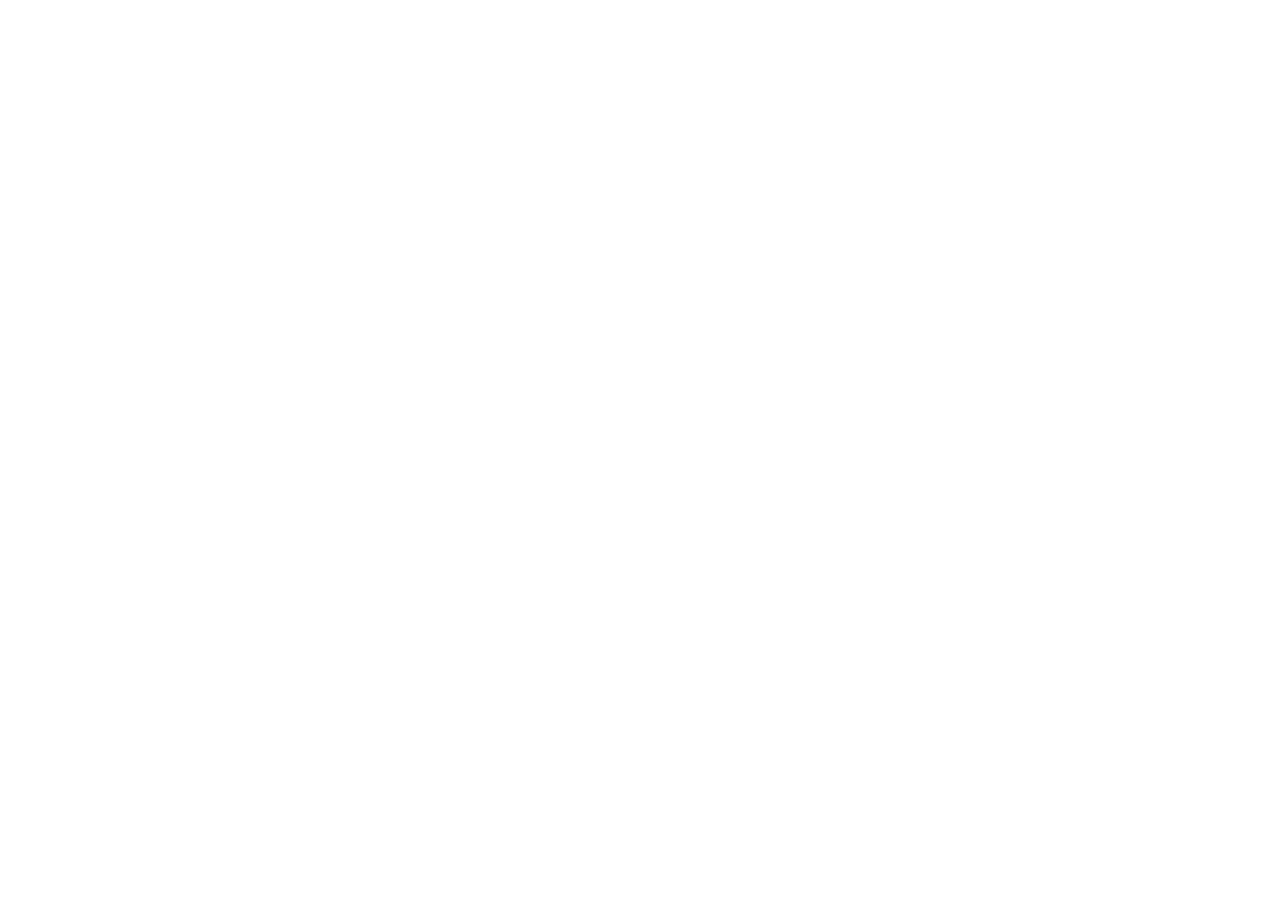
==== index.html @ adae4ddb "4. výstup přidání" ====
<!DOCTYPE html>
<html lang='cs'>
  <head>
    <title>Virtuální prohlídka</title>
    <meta name="viewport" content="width=device-width, initial-scale=1.0" />
    <meta charset='utf-8' />
    <meta name='description' content='' />
    <meta name='keywords' content='' />
    <meta name='author' content='' />
    <meta name='robots' content='all' />
    <!-- <meta http-equiv='X-UA-Compatible' content='IE=edge'> -->
    <link href='/favicon.png' rel='shortcut icon' type='image/png' />

    <!-- Photo sphere viewer css -->
    <link rel="stylesheet" href="https://cdn.jsdelivr.net/npm/photo-sphere-viewer@4/dist/photo-sphere-viewer.min.css" />
    <link rel="stylesheet" href="https://cdn.jsdelivr.net/npm/photo-sphere-viewer@4/dist/plugins/virtual-tour.min.css" />
    <link rel="stylesheet" href="https://cdn.jsdelivr.net/npm/photo-sphere-viewer@4/dist/plugins/markers.min.css" />

    <!-- Our CSS -->
    <link rel="stylesheet" href="styly.css" />

    <!-- Photo sphere viewer js -->
    <script src="https://cdn.jsdelivr.net/npm/three/build/three.min.js"></script>
    <script src="https://cdn.jsdelivr.net/npm/uevent@2/browser.min.js"></script>
    <script src="https://cdn.jsdelivr.net/npm/photo-sphere-viewer@4/dist/photo-sphere-viewer.min.js"></script>
    <script src="https://cdn.jsdelivr.net/npm/photo-sphere-viewer@4/dist/plugins/virtual-tour.min.js"></script>
    <script src="https://cdn.jsdelivr.net/npm/photo-sphere-viewer@4/dist/plugins/markers.min.js"></script>

    <!-- Our JS -->
    <script src="Main.js"></script>
  </head>
  <body>
    <div id="viewer" style="width: 100vw; height: 100vh;"></div>
  </body>
</html>
<script type="text/template" id="Recepce-Nemocnice-Ostrov">
    <h1>Nemocnice Ostrov</h1>
    <p>Nemocnice Ostrov je certifikované zařízení, které se maximálně zaměřuje na klientský přístup a kvalitu<br>
    poskytovaných služeb.  Jako základní hodnoty uznává profesionalitu, efektivitu a spolupráci.<br>
    </p>
    <p>Prosazuje individuální, lidský přístup a empatii. Snaží se, aby se klienti s důvěrou ve schopnosti a odbornosti<br>lékařů a sester stali jejich partnerem a aktivně spolupracovali při své léčbě.
    </p>
    <p>Nemocnice zajišťuje 24 hodinový provoz včetně dalších nadstandardních a doplňkových služeb. Změny realizované v <br>posledních letech ve všech oblastech učinily z nemocnice respektované, kvalitní a vyhledávané zdravotnické zařízení <br>v regionu.</p>
    <br>
    <p>Unikátní struktura oborů umožňuje poskytnout klientovi komplexní péči po celou dobu průběhu řešení jeho zdravotního <br>problému a ve všech potřebných souvislostech.</p>
    <br>
    <p> Bezbariérový přístup je zajištěn hlavním vchodem a do parku, je umožněn na většině oddělení i na WC a do koupelny, v přízemí
        <br>
     ve vstupní hale je k dispozici WC pro vozíčkáře.
    </p>
    <br>
    Dne 25.10.2019 Nemocnice Ostrov obdržela Certifikát kvality a bezpečí.
</script>
<script type="text/template" id="Rehabilitacni-Ambulance">
    <h1> REHABILITAČNÍ AMBULANCE </h1>
    <p>
        Ambulantní část rehabilitačního oddělení se nachází v přízemí pavilonu B. Rehabilitační ambulance je vybavena <br>moderní vodoléčbou, bazénkem na cvičení, Kneippovým <br>chodníkem, tělocvičnami, přístroji <br>
        pro fyzikální terapii – laser, magnet, ultrazvuk, včetně<br> rázové vlny. Součástí moderní vodoléčby jsou kromě bazénku 
        <br>
        také k dispozici 3 celotělové vany s LCD monitory. 
    </p>
    <h2>Specializace rehabilitační ambulance:</h2>
    <ul>
        <li>Vojtova reflexní lokomoce v dětském věku</li>
        <li>Vojtova reflexní lokomoce v dospělém věku</li>
        <li>Rehabilitace zaměřená na terapii dysfunkce svalů pánevního dna, <br>
        stresovou inkontinenci žen a inkontinenci mužů po operaci prostaty, bolestivou menstruaci.</li>
        <li>Léčba funkční sterility metodou l. Mojžíšové</li>
        <li>DNS-dynamická neuromuskulární stabilizace
        dle prof. P. Koláře tzv. Pražská škola</li>
        <li>SM systém dle Dr. Smíška</li>
        <li>Lymfatické masáže</li>
        <li>Měkké a mobilizační techniky</li>
        <li>LTV individuální analytické</li>
        <li>Vertikalizace a nácvik chůze</li>
        <li>Fyzikální terapie: magnetoterapie, elektroléčba, ultrazvuk</li>
        <li>Vodoléčba: vířivky na končetiny a celotělová vana</li>
        <li>Rázová vlna, Kineziotaping, Laserterapie </li>
        <li>Ergoterapie</li>
    </ul>
</script>
<script type="text/template" id="Fyzioterapie">
    <h1>FYZIOTERAPIE</h1>
    <p>Diagnostika a léčba funkčních poruch hybné soustavy, Léčba funkční sterility,<br>
     Metoda senzomotorické stimulace, Vývojová kineziologie v manuální medicíně,<br>
      Vojtova reflexní lokomoce v dětském věku, Vojtova reflexní lokomoce v dospělém věku,<br>
       Reflexní masáž, Manuální lymfomasáž, Taping
    </p>
</script>
<script type="text/template" id="Denni-Stacionar">
    <h1>DENNÍ STACIONÁŘ</h1>
    <p> Nemocnice Ostrov, psychiatrické a psychoterapeutické pracoviště <br>nabízí od 25. 4. 2016 formou denního stacionáře pro klienty s psychotickým onemocněním, <br>
    s úzkostnými, osobnostními, psychosomatickými a některými poruchami <br>nálady psychoterapeutický program.
    </p>
    <p>Program probíhá 5x v týdnu, v době od 8:30 do 15:20 hodin v budově B.<br>
    Jde o formu otevřené skupiny, tj. skupina je v průběhu doplňována novými klienty.
    </p>
</script>
<script type="text/template" id="Fyzikalni-rerapie-ergoterapie-kuneziotaping">
    <h1>FYZIKÁLNÍ TERAPIE<h1>
    <p>Elektroléčba s vakuovou jednotkou, Ultrazvuk, Magnetoterapie,<br> Laser, Rázová vlna, Parafango, Vířivá koupel na horní končetiny,<br> Vířivá koupel na dolní končetiny, Celotělová vana
    </p>
    <br>
    <h1> ERGOTERAPIE</h1>
    <p>
        Ergoterapie – je léčebná metoda. Člověk může zlepšit své zdraví a kvalitu života tím,<br>
         že se aktivně zapojuje do zaměstnání, která pro něj mohou být významná a smysluplná.<br>
          Aktivitu či zaměstnávání ergoterapie vnímá současně jako prostředek i cíl léčby.<br>
           Jestliže tato aktivita pak podporuje tělesné i psychické funkce, napomáhá současně návratu funkčních schopností.    
    </p>
    <br>
    <h1>KINEZIOTAPING<h1>
    <p>
        Taping je fixace postižené struktury (kloubu, vazu, šlachy, svalu) 
        <br>
        vytvořením dynamické ortézy pomocí speciálních pásek aplikovaných přímo na kůži. Zkracuje dobu nutného léčebného zásahu.<br>
        Cena: aplikace – 50,-Kč, jeden dílek pásky – 5,-Kč
    </p>
</script>
<script type="text/template" id="Rehabilitacni-oddeleni-luzka">
    <h1REHABILITAČNÍ ODDĚLENÍ – LŮŽKA</h1>
    Rehabilitační lůžkové oddělení poskytuje včasnou komplexní rehabilitační péči.<br>
     Na oddělení mohou být pacienti hospitalizováni pouze dva týdny, proto přednostně přijímá pacienty s akutními potížemi,<br>
    po operacích pohybového aparátu, s neurologickými onemocněními,<br>
    po úrazech – dle kapacitní možnosti oddělení i ambulance.<br>
    Oddělení nepřijímá stavy po akutních CMP (cévní mozkové příhody).<br>
    Rehabilitační oddělení má k dispozici 31 lůžek,<br>
    která jsou rozdělena do 2 jednolůžkových nadstandardních pokojů (s poplatkem),<br>
    3 pokojů třílůžkových a 5 prostorných čtyřlůžkových pokojů.<br>
    Všechny pokoje mají vlastní koupelnu se sprchovým koutem a WC vč.<br> nutných rehabilitačních pomůcek. Každý pokoj je vybaven speciálními <br>rehabilitačními lůžky, televizí, jídelním stolem se židlemi.<br> Připojení k internetu je bezplatné.
    <h2>INDIKACE K LÉČBĚ</h2>
        <ul>
            <li>stavy po traumatech (úrazech) a operacích pohybového aparátu, včetně kloubních náhrad</li>
            <li>algické vertebrogenní syndromy, stavy po operacích páteře</li>
            <li>onemocnění nervů, nervových kořenů a pletení</li>
            <li>kloubní onemocnění různé etiologie<br>
            (zánětlivá kloubní onemocnění, osteoartrózy, artropatie, spondylopatie, dorsopatie)</li>
            <li>onemocnění měkkých tkání, pojivové tkáně, tortikollis</li>
            <li>vývojové poruchy skeletu po konzervativní i operační terapii
            <br>
            (skoliózy, kyfoskoliózy, pes equinovarus, LCC…)</li>
            <li>komplikace traumat, pooperačních stavů s projevy na pohyb. aparátupřípadně jiná onemocnění
            <br>
            ve fázi, kdy převažuje potřeba intenzivní rehabilitační péče</li>
        </ul>
    <h2>PACIENTŮM NABÍZÍ V RÁMCI POSKYTOVANÉ LÉČBY</h2>
        <ul>
            <li>fyzioterapeutickou péči</li>
            <li>individuální LTV techniky s ohledem na typ postižení a stav pacienta</li>
            <li>mobilizační techniky páteře a periferních kloubů a techniky měkkých tkání</li>
            <li>ergoterapii cílenou a kondiční</li>
            <li>nácvik používání kompenzačních pomůcek</li>
            <li>vodoléčbu (vířivé koupele celotělové, na horní a dolní končetiny, šlapací koupele)</li>
            <li>elektroterapii, magnetoterapii, ultrazvuk, laserterapii, reflexní terapii,<br>
            analgetickou fyzikální léčbu, selektivní stimulaci svalů, termoterapii, kryoterapii</li>
        </ul>
</script>
<script type="text/template" id="Gerontopsychiatrie">
    <h1>GENEROPSYCHIATRIE<h1>
    <p>Od ledna 2021 došlo k rozšíření psychiatrického a psychoterapeutického oddělení<br>
    Nemocnice Ostrov o gerontopsychiatrickou část s 23ti lůžky v 1.patře hlavní budovy A<br>
    Nemocnice Ostrov.
    </p>
    <p>Jedná se o akutní diagnostické a léčebné oddělení. Součástí je též psychosociální rehabilitace.<br>
    V rámci lůžkového oddělení je též v provozu denní stacionář a ambulance.<>br Lůžkové oddělení slouží pacientům starším 65-ti let (mužům i ženám)<br>
    s minimálně částečně zachovanou soběstačností.<br>
    Délka hospitalizace je individuální dle potřeb pacienta.
    </p>
    <p>Hlavním cílem celého projektu je zlepšení kvality života<br>
    pacientů/seniorů a návrat do původního domácího prostředí. 
    </p>
    <h2>V RÁMCI HOSPITALIZACE NABÍZÍME</h2>
    <ul>
        <li>diagnostiku poruch paměti, optimalizaci farmakoterapie</li>
        <li>v rámci vstupního screeningu kompletní laboratorní vyšetření a CT mozku</li>
        <li>detailní diagnostiku duševního onemocnění</li>
        <li>diagnostiku poruch paměti včetně neuropsychologických testů</li>
        <li>diagnostiku funkčních schopností</li>
        <li>optimalizaci farmakoterapie</li>
        <li>možnost využití interních konsilií a provedení zobrazovacích metod</li>
        <li>léčebnou péči poskytovanou 24 hodin/ 7 dní v týdnu</li>
    </ul>
    <h2>KONTAKT</h2>
    <p>
        <b>Akutní psychiatrie - sesterna<b><br>
        Tel.:353 364 116<br>
        <b>Psychoterapeutické oddělení-sesterna<b><br>
        Tel.: 353 364 115<br>
        <b>Gerontopsychiatrie a Denní stacionář</b><br>
        MgA.Stella Turková, MBA<br>
        Tel.:739 567 064<br>
        <b>Psychiatrická ambulance</b>
        Tel.: 353 364 158
    </p>
</script>
<script type="text/template" id="Radiodiagnosticke-Oddeleni">
    <h1>RADIAGNOSTICKÉ ODDĚLENÍ</h1>
    <p>Oddělení je umístěno v 1. patře budovy A, Nemocnice Ostrov. Toto oddělení je nelůžkové.
    </p>
    <br>
    <p>Služby radiodiagnostického oddělení využívají nejen oddělení naší nemocnice,<br>
    ale i soukromí ambulantní lékaři. Všechna pracoviště jsou digitalizovaná.<br> Jsme napojeni na systém ePACS, který umožňuje komunikaci s jinými digitalizovanými zdravotnickými<br>
    pracovišti v celé České republice, a je tak umožněna rychlá a bezpečná výměna obrazové dokumentace.
    </p><br>
    <p>V roce 2021 pořídila Nemocnice Ostrov nový rentgenový přístroj od<br> společnosti Samsung s novou technologií, který přinese pacientům řadu výhod.<br>
    Od zkrácení čekací doby až po nižší dávku záření. Při jednorázovém vyšetření to nehraje až tak zásadní roli,<br>
    ale pro opakované návštěvy jde o významný přínos pro pacienty. Diagnostika je také přesnější,<br>
    obraz ostřejší, lépe se hodnotí a má dokonalejší postprocesing.<br>
    Pro pacienty a laboranty je tak skiagrafické vyšetření mnohem rychlejší,<br> protože načtení obrazu trvá pouhé tři sekundy a není nutné čekat na zpracování snímku jako dřív.
    </p><br>
    <p>Rentgen se používám především k vyšetření skeletu a plic, v menší míře k orientačnímu vyšetření<br>
    dutiny břišní. Indikací je celá řada, ze stran chirurgů jde v největší míře o úrazy,<br>
    ortopedi indikují vyšetření kloubů a páteře, internisté a obvodní lékaři<br>
    se neobejdou bez rentgenu vyšetření plic k vyloučení plicních zánětů, tumorů či jiných patologů.
    </p><br>
    <p>Od ledna 2010 je součástí RDG oddělení počítačový tomograf-CT. V roce 2019 došlo k obnově CT přístroje.<br>
    Byl pořízen víceřadý 80-slice CT přístroj AQUILION LIGHTNING-SP (Toshiba).<br> Hlavní předností nového přístroje je snížení radiační dávky až o třetinu.
    </p><br>
    <p>RDG oddělení provádí především diagnostická vyšetření (RTG, USG, CT),<br> ale i diapeutické výkony – radikuloterapie – PRT – opichy nervových kořenů<br> s okamžitou úlevou od bolesti páteře ve spolupráci s RHB oddělením a neurologickou ambulancí.<br>
    Obstřiky pomáhají oddálit operační léčbu páteře, která je takzvaně posledním řešením a negarantuje<br>
    vždy dobrý výsledek. Díky přesné diagnostice CT tak umí naši lékaři aplikovat směs léčiv<br>
     zhruba jeden milimetr od míšního kořene a tím i výrazně zvýšit její účinnost. 
    </p>
    <footer>
        <p><h2>PRACOVNÍ DOBA</h2>
            Pracovní doba: 7:00-15:30 (polední pauza 12:30-13:00)<br>
            Pohotovost: 15:30-7:00<br>
            <h2>KONTAKT</h2>
            <b>Recepce RDG, objednávky na CT i SONO<b><br>
            Tel.:353 364 174<br>
            Email>rdgostrov@nemocniceostrov.cz
        </p>
    </footer>
</script>
<script type="text/template" id ="Psychiatricke-Oddeleni">
    <h1>PSYCHIATRICKÉ ODDĚLENÍ<h1>
    <p>Psychiatrické oddělení v Nemocnice Ostrov je jediným lůžkovým psychiatrickým zařízením<br>
    v Karlovarském kraji. Poskytuje diagnostickou, léčebnou a preventivní péči hrazenou z prostředků<br>
    veřejného zdravotnictví. Oddělení se nachází v budově „A“,<br>
    kde jsou gerontopsychiatrická lůžka a v budově „B“ jsou v 1. patře lůžka akutní péče,<br>
    ve 2. patře lůžka psychoterapeutické části oddělení. Celková lůžková kapacita je 75 lůžek.<br>
    Lůžková péče je poskytována nepřetržitě.
    </p>
    <h2>AKUTNÍ PSYCHITRICKÉ ODDĚLENÍ</h2>
    <p>Zde se léčí pacienti ve věkové kategorii 18+. Oddělení poskytuje léčbu<br> akutních psychiatrických stavů, kde základem je farmakoterapie.<br>
    Dále se využívají podpůrné psychoterapeutické, psychosociální a arteterapeutické<br> programy a relaxační techniky. Výhledově se bude využívat i repetitivní transkraniální <br>
    magnetická stimulace.
    </p>
    <br>
    <h2>PSYCHOTERAPEUTICKÉ ODDĚLENÍ<h2>
    <p>Zde se léčí pacienti ve věkové kategorii 18+. Léčba je vhodná pro motivované pacienty s poruchami<br>
    nálady, psychosomatickými obtížemi, neurotickými poruchami,<br>
    které mohou spočívat v osobních problémech, postojích a mezilidských vztazích či vznikají působením stresu. Též je určena pro pacienty s psychotickým onemocněním v remisi,<br>
    pro které je přímo upravený terapeutický program.<br>
    Zdeákladem léčby je farmakoterapie a psychoterapie. V rámci skupinové psychoterapie<br>
    pacienti sdílejí vlastní problémy, otevřeně komunikují s druhými a přijímají zpětnou vazbu<br>
    od ostatních členů skupiny. Léčba není léčbou klidem ani odpočinkem („na lůžku“),<br>
    ale skládá se z různorodého celodenního programu.
    Léčba není léčbou klidem ani odpočinkem („na lůžku“), ale skládá se<br>
    z různorodého celodenního programu.
    </p>
    <br>
    <h2>FORMY TERAPIE<h2>
    <ul>
        <li>skupinová psychoterapie</li>
        <li>arteterapie</li>
        <li>dramaterapie</li>
        <li>muzikoterapie</li>
        <li>relaxační techniky</li>
        <li>kognitivní trénink</li>
        <li>práce s tělem</li>
    </ul>
    <h2>JAK SE K LÉČBĚ OBĚDNAT?<h2>
    <p>Výhodou je doporučení od praktického lékaře, ambulantního psychiatra,<br> klinického psychologa či jiného specialisty. Zájemci jsou objednáni k indikačnímu pohovoru,<br>
    při kterém se blíže seznámí s chodem oddělení, vyjasní si očekávání<br>
    a terapeutickou zakázku, zváží se indikace (vhodnost či nevhodnost) léčby pro daného zájemce.
    </p>
    <p>Ke vstupnímu rozhovoru je třeba se objednat telefonicky na telefonním čísle 
    <b>353 364 115<b>.<br>
    Po vstupním rozhovoru bude domluven termín přijetí (v případě indikace k hospitalizaci),<br>
    předběžná délka trvání hospitalizace, případně doporučena jiná forma léčby.
    </p>
</script>
<script type="text/template" id="Chirurgicka_Ambulance">
    Dane doplň to
</script>
<script type="text/template" id="Operacni-Sal">
    <h1>OPERAČNÍ SÁL</h1>
    <p>
    V nemocnici jsou k dispozici 2 operační sály s nejmodernějším vybavením,<br>
    které jsou součástí oddělení jednodenní ortopedické péče.<br> Nemocnice vykonává pouze ambulantní výkony,<br>
    po kterých pacienti odcházejí v tentýž den domů.
    </p>
    <br>
    <h2>OPERAČNÍ VÝKONY VYKONÁVANÉ V SÁLECH</h2>
    <ul>
        <li>artroskopie kolena</li>
        <li>artroskopická plastika LCA</li>
        <li>rekonstrukční artroskopie kolena</li>
        <li>artroskopická stabilizace ramena</li>
        <li>artroskopie hlezna</li>
        <li>artroskopie lokte</li>
        <li>artroskopie paty</li>
        <li>artroskopie zápěstí</li>
        <li>operace vbočených palců</li>
        <li>operace příčné klenby</li>
        <li>operace kladívkového prstu</li>
        <li>operace patních výrůstků</li>
        <li>operace tenisového lokte</li>
        <li>operace Dupuytrenovy kontraktury</li>
        <li>vynětí OS materiálu</li>
        <li>odstranění burzy / nezhoubného nádoru</li>
        <li>operace lupavého prstu</li>
        <li>operace De Quervainovy choroby</li>
        <li>operace karpálních tunelů</li>
    </ul>
</script>
<script type="text/template" id="Poskytovane-Sluzby">
    <h1>POSKYTOVANÉ SLUŽBY CENTRÁLNÍ STERILIZACE</h1>
    <ul>
        <li>Sterilizace nasycenou parou při teplotě 121°C, doba sterilizační expozice 20 minut,<br>
        vhodná pro předměty z kovu, skla, porcelánu,<br>
        papíru, gumy, textilu a materiálů odolných vůči sterilizačním podmínkám.</li>
        <li>Sterilizace plynné směsi formaldehydu s vodní párou při teplotě 65°C,<br>
        doba sterilizační expozice 30 minut, vhodná pro termolabilní materiál,<br>
        převážně plastů – dle doporučení výrobce ZP.</li>
        <li>Možnost dodání jednorázových sterilizačních obalů, nebo zabalení ZP
        <br>
        do jednorázových sterilizačních obalů dle požadavků zákazníka.</li>
        <li>Před spuštěním vlastní sterilizace jsou sterilizátory denně testovány
        <br>
        pomocí vakuového a Bowie – dick testu.</li>
        <li>Do každé vsázky jsou vkládány multiparametrové indikátory,<br>
        které se po ukončení sterilizačního procesu vyhodnocují.</li>
        <li>V případě sterilizace ZP s dutinou se kontrola provádí s použitím<br>zkušebního tělesa podle určené normy.</li>
        <li>1x měsíčně dle platné legislativy se provádí testování biologickými systémy.</li>
        <li>Každý sterilizační proces je elektronicky monitorován, vyhodnocen a dokumentován.</li>
        <li>Vysterilizovaný ZP má na obalu uveden datum sterilizace (datum expirace si zákazník<br>
        doplní sám dle způsobu uložení ZP), razítko CS, kód pracovníka<br>zodpovědného za sterilizaci, kontrolu celistvosti obalu a kontrolu změny barvy procesního indikátoru.</li>
        <li>Příjem zakázek ke sterilizaci je ve všední den, a to kdykoliv v pracovní době.</li>
        <li>Výdej vysterilizovaných ZP teplotou 121°C je do druhého dne a teplotou 65°C dle domluvy.</li>
    </ul>
    <footer>
        <h2>KONTAKT</h2>
        <p>
        <b>Iva Hýčková</b><br>
        Telefon:353 364 228
        </p>
    </footer>
</script>
<script type="text/template" id="Centralni-Sterilizace">
    <h1>CENTRÁLNÍ SERILIZACE</h1>
    <p>
    Moderní pracoviště, které odpovídá vysokým požadavkům, se nachází v suterénu<br>
        hlavní budovy nemocnice.
    </p>
    <br>
    <h2>VEDOUCÍ CENTRÁLNÍ STERILIZACE</h2>
    <p>
    Centrální sterilizace je specializované zdravotnické pracoviště. Je základním prvkem předcházení<br>
    nemocničních infekcí a neoddělitelnou součástí zajištění bezpečné zdravotní péče. 
    </p>
    <p>Toto moderní pracoviště, které odpovídá vysokým požadavkům, se nachází v suterénu hlavní budovy<br>
    Nemocnice Ostrov.
    </p>
    <p>Zajišťuje podle potřeb a požadavků příjem a výdej materiálu formou rozvážkové služby,<br>
    dále předsterilizační přípravu, setování, balení a sterilizaci obvazového materiálu,<br>
    pomůcek a nástrojů pro jednotlivá oddělení nemocnice včetně operačních sálů, soukromé ordinace a další<br>
    externí subjekty.
    </p>
</script>
---- styly.css ----
body {
	margin: 0px;
	padding: 0px;
}
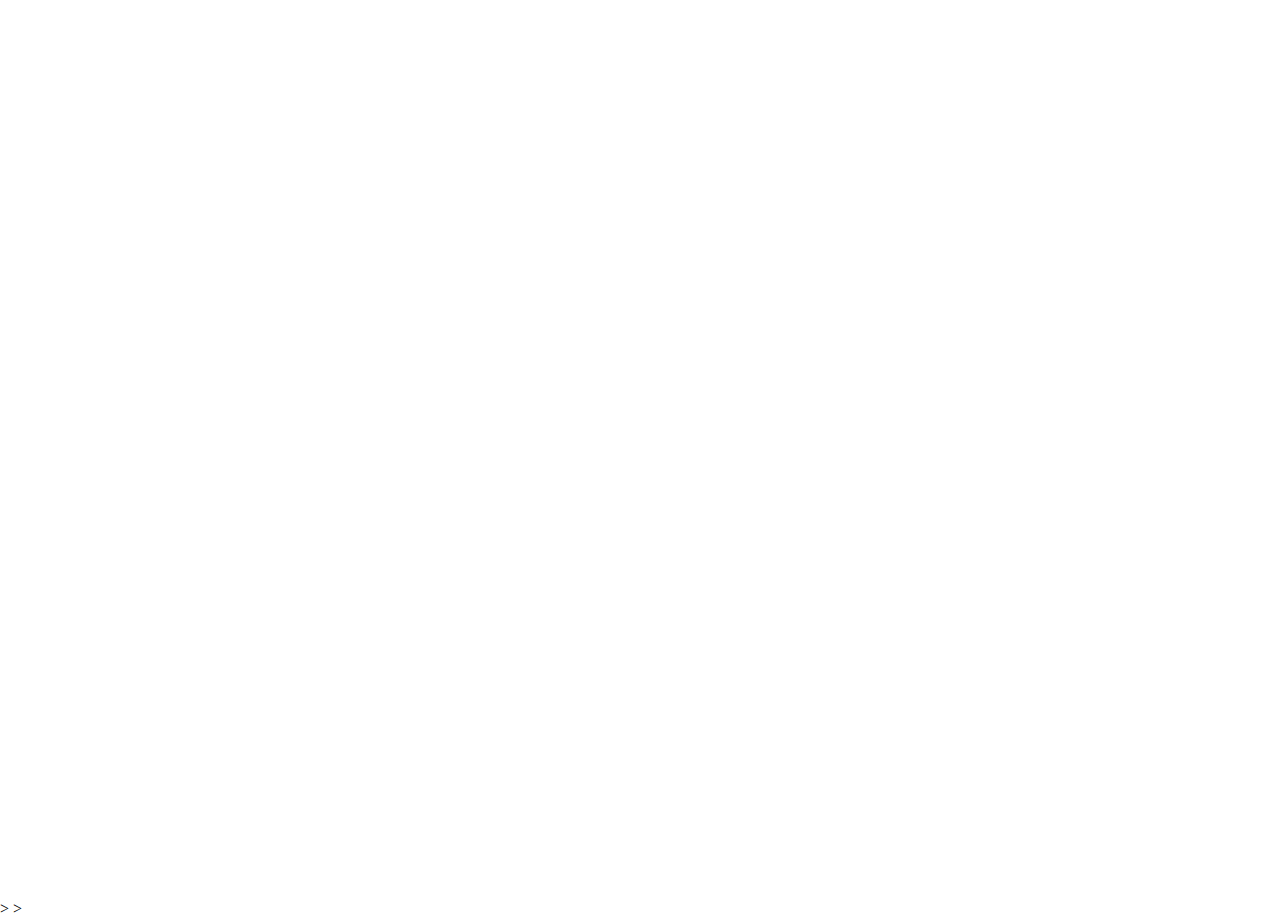
==== commit 5cb5cf70: "Informace" ====
--- a/index.html
+++ b/index.html
@@ -33,25 +33,61 @@
     <div id="viewer" style="width: 100vw; height: 100vh;"></div>
   </body>
 </html>
+<!--Templaty do markeru-->
+<script type="text/template" id="Informace">
+     <link rel="stylesheet" href="styly.css" />
+     <header> <a href="https://www.pentahospitals.cz/"><img src="asserts/Logo.png" alt="logo"> </a>
+    </header>
+    <h1>INFORMACE</h1>
+    <p>
+        <a href="https://www.pentahospitals.cz/nemocnice-ostrov/category/nezarazene/">Aktuality</a><br>
+        <a href="https://www.pentahospitals.cz/nemocnice-ostrov/pro-klienty-a-navstevy/informace-pro-navstevy/">Informace pro návštěvníky</a>
+        <a href="https://www.pentahospitals.cz/nemocnice-ostrov/pro-klienty-a-navstevy/co-prinest-a-co-nenosit/">Co přinést a co nenosit</a>
+    </p>
+</script>>
 <script type="text/template" id="Recepce-Nemocnice-Ostrov">
-    <h1>Nemocnice Ostrov</h1>
+    <link rel="stylesheet" href="styly.css" />
+    <header> <a href="https://www.pentahospitals.cz/"><img src="asserts/Logo.png" alt="logo"> </a>
+    </header>
+    <h1>NEMOCNICE OSTROV</h1>
     <p>Nemocnice Ostrov je certifikované zařízení, které se maximálně zaměřuje na klientský přístup a kvalitu<br>
     poskytovaných služeb.  Jako základní hodnoty uznává profesionalitu, efektivitu a spolupráci.<br>
     </p>
-    <p>Prosazuje individuální, lidský přístup a empatii. Snaží se, aby se klienti s důvěrou ve schopnosti a odbornosti<br>lékařů a sester stali jejich partnerem a aktivně spolupracovali při své léčbě.
-    </p>
-    <p>Nemocnice zajišťuje 24 hodinový provoz včetně dalších nadstandardních a doplňkových služeb. Změny realizované v <br>posledních letech ve všech oblastech učinily z nemocnice respektované, kvalitní a vyhledávané zdravotnické zařízení <br>v regionu.</p>
-    <br>
-    <p>Unikátní struktura oborů umožňuje poskytnout klientovi komplexní péči po celou dobu průběhu řešení jeho zdravotního <br>problému a ve všech potřebných souvislostech.</p>
+    <p>Prosazuje individuální, lidský přístup a empatii. Snaží se, aby se klienti s důvěrou ve schopnosti a odbornosti<br>
+    lékařů a sester stali jejich partnerem a aktivně spolupracovali při své léčbě.
+    </p>
+    <p>Nemocnice zajišťuje 24 hodinový provoz včetně dalších <a href="https://www.pentahospitals.cz/nemocnice-ostrov/hrazene-sluzby/">nadstandardních a doplňkových služeb</a>. Změny realizované v <br>posledních letech ve všech oblastech učinily z nemocnice respektované, kvalitní a vyhledávané zdravotnické zařízení <br>v regionu.</p>
+    <br>
+    <p>Unikátní struktura oborů umožňuje poskytnout klientovi komplexní péči po celou dobu průběhu řešení jeho zdravotního <br>
+    problému a ve všech potřebných souvislostech.</p>
     <br>
     <p> Bezbariérový přístup je zajištěn hlavním vchodem a do parku, je umožněn na většině oddělení i na WC a do koupelny, v přízemí
         <br>
      ve vstupní hale je k dispozici WC pro vozíčkáře.
     </p>
     <br>
-    Dne 25.10.2019 Nemocnice Ostrov obdržela Certifikát kvality a bezpečí.
-</script>
+    <p>Dne 25.10.2019 Nemocnice Ostrov obdržela Certifikát kvality a bezpečí.
+    </p>
+    <footer>
+        <a href="https://www.pentahospitals.cz/nemocnice-ostrov/kontakty/">Více kontaktů</a>
+    </footer>
+</script>
+<script type="text/template" id="Park-Pred-Nemocnici">
+    <link rel="stylesheet" href="styly.css" />
+    <header> <a href="https://www.pentahospitals.cz/"><img src="asserts/Logo.png" alt="logo"> </a>
+    </header>
+    <h1>PARK PŘED NEMOCNICÍ</h1>
+    <p>
+        Park u Nemocnice Ostrov je v provozu od roku 2013 a je přístupný široké veřejnosti i pacientům nemocnice po celý den vždy od 1. dubna do 31. října. Chodí sem školy a školky, v době letních prázdnin i dětské tábory. O víkendech tu celé rodiny využívají ohniště či multifunkční hřiště. 
+    </p>
+    <footer>
+        <a href="https://www.pentahospitals.cz/nemocnice-ostrov/kontakty/">Více kontaktů</a>
+    </footer>
+</script>>
 <script type="text/template" id="Rehabilitacni-Ambulance">
+    <link rel="stylesheet" href="styly.css" />
+    <header> <a href="https://www.pentahospitals.cz/"><img src="asserts/Logo.png" alt="logo"> </a>
+    </header>
     <h1> REHABILITAČNÍ AMBULANCE </h1>
     <p>
         Ambulantní část rehabilitačního oddělení se nachází v přízemí pavilonu B. Rehabilitační ambulance je vybavena <br>moderní vodoléčbou, bazénkem na cvičení, Kneippovým <br>chodníkem, tělocvičnami, přístroji <br>
@@ -78,26 +114,36 @@
         <li>Rázová vlna, Kineziotaping, Laserterapie </li>
         <li>Ergoterapie</li>
     </ul>
-</script>
-<script type="text/template" id="Fyzioterapie">
-    <h1>FYZIOTERAPIE</h1>
+    <footer>
+        <a href="https://www.pentahospitals.cz/nemocnice-ostrov/kontakty/">Více kontaktů</a>
+    </footer>
+</script>
+<script type="text/template" id="Denni-Stacionar">
+    <link rel="stylesheet" href="styly.css" />
+    <header> <a href="https://www.pentahospitals.cz/"><img src="asserts/Logo.png" alt="logo"> </a>
+    </header>
+    <h1>DENNÍ STACIONÁŘ</h1>
+    <p> Nemocnice Ostrov, psychiatrické a psychoterapeutické pracoviště <br>nabízí od 25. 4. 2016 formou denního stacionáře pro klienty s psychotickým onemocněním, <br>
+    s úzkostnými, osobnostními, psychosomatickými a některými poruchami <br>nálady psychoterapeutický program.
+    </p>
+    <p>Program probíhá 5x v týdnu, v době od 8:30 do 15:20 hodin v budově B.<br>
+    Jde o formu otevřené skupiny, tj. skupina je v průběhu doplňována novými klienty.
+    </p>
+    <footer>
+        <a href="https://www.pentahospitals.cz/nemocnice-ostrov/kontakty/">Více kontaktů</a>
+    </footer>
+</script>
+<script type="text/template" id="Fyzioterapie-fyzikalni-rerapie-ergoterapie-kuneziotaping">
+    <link rel="stylesheet" href="styly.css" />
+    <header> <a href="https://www.pentahospitals.cz/"><img src="asserts/Logo.png" alt="logo"> </a>
+    </header>
+     <h1>FYZIOTERAPIE</h1>
     <p>Diagnostika a léčba funkčních poruch hybné soustavy, Léčba funkční sterility,<br>
      Metoda senzomotorické stimulace, Vývojová kineziologie v manuální medicíně,<br>
       Vojtova reflexní lokomoce v dětském věku, Vojtova reflexní lokomoce v dospělém věku,<br>
        Reflexní masáž, Manuální lymfomasáž, Taping
     </p>
-</script>
-<script type="text/template" id="Denni-Stacionar">
-    <h1>DENNÍ STACIONÁŘ</h1>
-    <p> Nemocnice Ostrov, psychiatrické a psychoterapeutické pracoviště <br>nabízí od 25. 4. 2016 formou denního stacionáře pro klienty s psychotickým onemocněním, <br>
-    s úzkostnými, osobnostními, psychosomatickými a některými poruchami <br>nálady psychoterapeutický program.
-    </p>
-    <p>Program probíhá 5x v týdnu, v době od 8:30 do 15:20 hodin v budově B.<br>
-    Jde o formu otevřené skupiny, tj. skupina je v průběhu doplňována novými klienty.
-    </p>
-</script>
-<script type="text/template" id="Fyzikalni-rerapie-ergoterapie-kuneziotaping">
-    <h1>FYZIKÁLNÍ TERAPIE<h1>
+    <h1>FYZIKÁLNÍ TERAPIE</h1>
     <p>Elektroléčba s vakuovou jednotkou, Ultrazvuk, Magnetoterapie,<br> Laser, Rázová vlna, Parafango, Vířivá koupel na horní končetiny,<br> Vířivá koupel na dolní končetiny, Celotělová vana
     </p>
     <br>
@@ -109,16 +155,22 @@
            Jestliže tato aktivita pak podporuje tělesné i psychické funkce, napomáhá současně návratu funkčních schopností.    
     </p>
     <br>
-    <h1>KINEZIOTAPING<h1>
+    <h1>KINEZIOTAPING</h1>
     <p>
         Taping je fixace postižené struktury (kloubu, vazu, šlachy, svalu) 
         <br>
         vytvořením dynamické ortézy pomocí speciálních pásek aplikovaných přímo na kůži. Zkracuje dobu nutného léčebného zásahu.<br>
         Cena: aplikace – 50,-Kč, jeden dílek pásky – 5,-Kč
     </p>
+    <footer>
+        <a href="https://www.pentahospitals.cz/nemocnice-ostrov/kontakty/">Více kontaktů</a>
+    </footer>
 </script>
 <script type="text/template" id="Rehabilitacni-oddeleni-luzka">
-    <h1REHABILITAČNÍ ODDĚLENÍ – LŮŽKA</h1>
+    <link rel="stylesheet" href="styly.css" />
+    <header> <a href="https://www.pentahospitals.cz/"><img src="asserts/Logo.png" alt="logo"> </a>
+    </header>
+    <h1>REHABILITAČNÍ ODDĚLENÍ – LŮŽKA</h1>
     Rehabilitační lůžkové oddělení poskytuje včasnou komplexní rehabilitační péči.<br>
      Na oddělení mohou být pacienti hospitalizováni pouze dva týdny, proto přednostně přijímá pacienty s akutními potížemi,<br>
     po operacích pohybového aparátu, s neurologickými onemocněními,<br>
@@ -154,11 +206,17 @@
             <li>elektroterapii, magnetoterapii, ultrazvuk, laserterapii, reflexní terapii,<br>
             analgetickou fyzikální léčbu, selektivní stimulaci svalů, termoterapii, kryoterapii</li>
         </ul>
+    <footer>
+        <a href="https://www.pentahospitals.cz/nemocnice-ostrov/kontakty/">Více kontaktů</a>
+    </footer>
 </script>
 <script type="text/template" id="Gerontopsychiatrie">
-    <h1>GENEROPSYCHIATRIE<h1>
+    <link rel="stylesheet" href="styly.css" />
+    <header> <a href="https://www.pentahospitals.cz/"><img src="asserts/Logo.png" alt="logo"> </a>
+    </header>
+    <h1>GERONTOPSYCHIATRIE</h1>
     <p>Od ledna 2021 došlo k rozšíření psychiatrického a psychoterapeutického oddělení<br>
-    Nemocnice Ostrov o gerontopsychiatrickou část s 23ti lůžky v 1.patře hlavní budovy A<br>
+    Nemocnice Ostrov o gerontopsychiatrickou část s 23ti lůžky v 1.patře hlavní budovy A
     Nemocnice Ostrov.
     </p>
     <p>Jedná se o akutní diagnostické a léčebné oddělení. Součástí je též psychosociální rehabilitace.<br>
@@ -180,20 +238,26 @@
         <li>možnost využití interních konsilií a provedení zobrazovacích metod</li>
         <li>léčebnou péči poskytovanou 24 hodin/ 7 dní v týdnu</li>
     </ul>
-    <h2>KONTAKT</h2>
-    <p>
-        <b>Akutní psychiatrie - sesterna<b><br>
-        Tel.:353 364 116<br>
-        <b>Psychoterapeutické oddělení-sesterna<b><br>
-        Tel.: 353 364 115<br>
-        <b>Gerontopsychiatrie a Denní stacionář</b><br>
-        MgA.Stella Turková, MBA<br>
-        Tel.:739 567 064<br>
-        <b>Psychiatrická ambulance</b>
-        Tel.: 353 364 158
-    </p>
+    <footer>
+        <h2>KONTAKT</h2>
+        <p>
+            <b>Akutní psychiatrie - sesterna<b><br>
+            Tel.:353 364 116<br>
+            <b>Psychoterapeutické oddělení-sesterna<b><br>
+            Tel.: 353 364 115<br>
+            <b>Gerontopsychiatrie a Denní stacionář</b><br>
+            MgA.Stella Turková, MBA<br>
+            Tel.:739 567 064<br>
+            <b>Psychiatrická ambulance</b>
+            Tel.: 353 364 158<br>
+            <a href="https://www.pentahospitals.cz/nemocnice-ostrov/kontakty/">Více kontaktů</a>
+        </p>
+    </footer>
 </script>
 <script type="text/template" id="Radiodiagnosticke-Oddeleni">
+    <link rel="stylesheet" href="styly.css" />
+    <header> <a href="https://www.pentahospitals.cz/"><img src="asserts/Logo.png" alt="logo"> </a>
+    </header>
     <h1>RADIAGNOSTICKÉ ODDĚLENÍ</h1>
     <p>Oddělení je umístěno v 1. patře budovy A, Nemocnice Ostrov. Toto oddělení je nelůžkové.
     </p>
@@ -229,10 +293,14 @@
             <b>Recepce RDG, objednávky na CT i SONO<b><br>
             Tel.:353 364 174<br>
             Email>rdgostrov@nemocniceostrov.cz
+        <a href="https://www.pentahospitals.cz/nemocnice-ostrov/kontakty/">Více kontaktů</a>
         </p>
     </footer>
 </script>
 <script type="text/template" id ="Psychiatricke-Oddeleni">
+    <link rel="stylesheet" href="styly.css" />
+    <header> <a href="https://www.pentahospitals.cz/"><img src="asserts/Logo.png" alt="logo"> </a>
+    </header>
     <h1>PSYCHIATRICKÉ ODDĚLENÍ<h1>
     <p>Psychiatrické oddělení v Nemocnice Ostrov je jediným lůžkovým psychiatrickým zařízením<br>
     v Karlovarském kraji. Poskytuje diagnostickou, léčebnou a preventivní péči hrazenou z prostředků<br>
@@ -280,15 +348,37 @@
     Po vstupním rozhovoru bude domluven termín přijetí (v případě indikace k hospitalizaci),<br>
     předběžná délka trvání hospitalizace, případně doporučena jiná forma léčby.
     </p>
+    <footer>
+        <a href="https://www.pentahospitals.cz/nemocnice-ostrov/kontakty/">Více kontaktů</a>
+    </footer>
 </script>
 <script type="text/template" id="Chirurgicka_Ambulance">
-    Dane doplň to
+    <link rel="stylesheet" href="styly.css" />
+    <header> <a href="https://www.pentahospitals.cz/"><img src="asserts/Logo.png" alt="logo"> </a>
+    </header>
+    <h1>Chirurgická ambulance</h1>
+    <p>Chirurgická ambulance se nachází v přízemí Nemocnice Ostrov a je určena pro všechna akutní<br>
+    i chronická onemocnění chirurgické povahy a úrazy v režimu pondělí až pátek.<br>
+    Pohotovostní služba není zajišťována.
+    </p>
+    <br>
+    <p>Ambulance zároveň poskytuje konziliární chirurgickou péči pro všechna ostatní oddělení nemocnice.<br>
+    Chirurgická odborná ambulance poskytuje péči řadě sportovních klubů,<br>
+    např. HC Energie Karlovy Vary, VK Karlovarsko atd.
+    </p>
+    <footer>
+        <a href="https://www.pentahospitals.cz/nemocnice-ostrov/kontakty/">Více kontaktů</a>
+    </footer>
 </script>
 <script type="text/template" id="Operacni-Sal">
+    <link rel="stylesheet" href="styly.css" />
+    <header> <a href="https://www.pentahospitals.cz/"><img src="asserts/Logo.png" alt="logo"> </a>
+    </header>
     <h1>OPERAČNÍ SÁL</h1>
     <p>
     V nemocnici jsou k dispozici 2 operační sály s nejmodernějším vybavením,<br>
-    které jsou součástí oddělení jednodenní ortopedické péče.<br> Nemocnice vykonává pouze ambulantní výkony,<br>
+    které jsou součástí oddělení jednodenní ortopedické péče.<br> 
+    Nemocnice vykonává pouze ambulantní výkony,<br>
     po kterých pacienti odcházejí v tentýž den domů.
     </p>
     <br>
@@ -314,8 +404,14 @@
         <li>operace De Quervainovy choroby</li>
         <li>operace karpálních tunelů</li>
     </ul>
+    <footer>
+        <a href="https://www.pentahospitals.cz/nemocnice-ostrov/kontakty/">Více kontaktů</a>
+    </footer>
 </script>
 <script type="text/template" id="Poskytovane-Sluzby">
+    <link rel="stylesheet" href="styly.css" />
+    <header> <a href="https://www.pentahospitals.cz/"><img src="asserts/Logo.png" alt="logo"> </a>
+    </header>
     <h1>POSKYTOVANÉ SLUŽBY CENTRÁLNÍ STERILIZACE</h1>
     <ul>
         <li>Sterilizace nasycenou parou při teplotě 121°C, doba sterilizační expozice 20 minut,<br>
@@ -346,13 +442,18 @@
         <b>Iva Hýčková</b><br>
         Telefon:353 364 228
         </p>
+        <br>
+        <a href="https://www.pentahospitals.cz/nemocnice-ostrov/kontakty/">Více kontaktů</a>
     </footer>
 </script>
 <script type="text/template" id="Centralni-Sterilizace">
+    <link rel="stylesheet" href="styly.css" />
+    <header> <a href="https://www.pentahospitals.cz/"><img src="asserts/Logo.png" alt="logo"> </a>
+    </header>
     <h1>CENTRÁLNÍ SERILIZACE</h1>
     <p>
     Moderní pracoviště, které odpovídá vysokým požadavkům, se nachází v suterénu<br>
-        hlavní budovy nemocnice.
+    hlavní budovy nemocnice.
     </p>
     <br>
     <h2>VEDOUCÍ CENTRÁLNÍ STERILIZACE</h2>
@@ -368,4 +469,27 @@
     pomůcek a nástrojů pro jednotlivá oddělení nemocnice včetně operačních sálů, soukromé ordinace a další<br>
     externí subjekty.
     </p>
+    <footer>
+        <a href="https://www.pentahospitals.cz/nemocnice-ostrov/kontakty/">Více kontaktů</a>
+    </footer>
+</script>
+<script type="text/template" id="Ockovaci_Centrum">
+    <link rel="stylesheet" href="styly.css" />
+    <header> <a href="https://www.pentahospitals.cz/"><img src="asserts/Logo.png" alt="logo"> </a>
+    </header>
+    <h1>OČKOVACÍ MÍSTO V NEMOCNICI OSTROV</h1>
+    <p>Očkovací místo proti covid-19 se v Nemocnici Ostrov nachází v nové budově B, přízemí.<br>
+    Všichni zájemci o očkování se musí před návštěvou zaregistrovat
+    <br>
+    online prostřednictvím Centrálního rezervačního systému na crs.uzis.cz nebo registrace.mzcr.cz. Je schopno odbavit až 150 zájemců denně.
+    </p>
+    <footer><p> Provozní doba:<br>
+    <br>
+    Úterý - Pátek 8:00 -14:00 hod.<br>
+    <br>
+    Telefonní kontakt: 353 364 360
+        </p>
+    <br>
+    <a href="https://www.pentahospitals.cz/nemocnice-ostrov/kontakty/">Více kontaktů</a>
+    </footer>
 </script>--- a/styly.css
+++ b/styly.css
@@ -1,4 +1,31 @@
 body {
 	margin: 0px;
 	padding: 0px;
+}
+a{
+	color: #86e86b;
+	cursor:help;
+}
+h1{
+	color: #62b7be;
+}
+p{
+	color: 	#a5f3fb;
+}
+h2{
+	color: #5bc5d5;
+}
+ul{
+	color: #a5f3fb;
+}
+footer{
+	font-size: 10px;
+	text-align: center;
+}
+header{
+	align-items: right;
+}
+img{
+	max-width: 100%;
+  	height: auto;
 }--- a/styly.css
+++ b/styly.css
@@ -1,4 +1,31 @@
 body {
 	margin: 0px;
 	padding: 0px;
+}
+a{
+	color: #86e86b;
+	cursor:help;
+}
+h1{
+	color: #62b7be;
+}
+p{
+	color: 	#a5f3fb;
+}
+h2{
+	color: #5bc5d5;
+}
+ul{
+	color: #a5f3fb;
+}
+footer{
+	font-size: 10px;
+	text-align: center;
+}
+header{
+	align-items: right;
+}
+img{
+	max-width: 100%;
+  	height: auto;
 }--- a/styly.css
+++ b/styly.css
@@ -1,4 +1,31 @@
 body {
 	margin: 0px;
 	padding: 0px;
+}
+a{
+	color: #86e86b;
+	cursor:help;
+}
+h1{
+	color: #62b7be;
+}
+p{
+	color: 	#a5f3fb;
+}
+h2{
+	color: #5bc5d5;
+}
+ul{
+	color: #a5f3fb;
+}
+footer{
+	font-size: 10px;
+	text-align: center;
+}
+header{
+	align-items: right;
+}
+img{
+	max-width: 100%;
+  	height: auto;
 }--- a/styly.css
+++ b/styly.css
@@ -1,4 +1,31 @@
 body {
 	margin: 0px;
 	padding: 0px;
+}
+a{
+	color: #86e86b;
+	cursor:help;
+}
+h1{
+	color: #62b7be;
+}
+p{
+	color: 	#a5f3fb;
+}
+h2{
+	color: #5bc5d5;
+}
+ul{
+	color: #a5f3fb;
+}
+footer{
+	font-size: 10px;
+	text-align: center;
+}
+header{
+	align-items: right;
+}
+img{
+	max-width: 100%;
+  	height: auto;
 }--- a/styly.css
+++ b/styly.css
@@ -1,4 +1,31 @@
 body {
 	margin: 0px;
 	padding: 0px;
+}
+a{
+	color: #86e86b;
+	cursor:help;
+}
+h1{
+	color: #62b7be;
+}
+p{
+	color: 	#a5f3fb;
+}
+h2{
+	color: #5bc5d5;
+}
+ul{
+	color: #a5f3fb;
+}
+footer{
+	font-size: 10px;
+	text-align: center;
+}
+header{
+	align-items: right;
+}
+img{
+	max-width: 100%;
+  	height: auto;
 }--- a/styly.css
+++ b/styly.css
@@ -1,4 +1,31 @@
 body {
 	margin: 0px;
 	padding: 0px;
+}
+a{
+	color: #86e86b;
+	cursor:help;
+}
+h1{
+	color: #62b7be;
+}
+p{
+	color: 	#a5f3fb;
+}
+h2{
+	color: #5bc5d5;
+}
+ul{
+	color: #a5f3fb;
+}
+footer{
+	font-size: 10px;
+	text-align: center;
+}
+header{
+	align-items: right;
+}
+img{
+	max-width: 100%;
+  	height: auto;
 }--- a/styly.css
+++ b/styly.css
@@ -1,4 +1,31 @@
 body {
 	margin: 0px;
 	padding: 0px;
+}
+a{
+	color: #86e86b;
+	cursor:help;
+}
+h1{
+	color: #62b7be;
+}
+p{
+	color: 	#a5f3fb;
+}
+h2{
+	color: #5bc5d5;
+}
+ul{
+	color: #a5f3fb;
+}
+footer{
+	font-size: 10px;
+	text-align: center;
+}
+header{
+	align-items: right;
+}
+img{
+	max-width: 100%;
+  	height: auto;
 }--- a/styly.css
+++ b/styly.css
@@ -1,4 +1,31 @@
 body {
 	margin: 0px;
 	padding: 0px;
+}
+a{
+	color: #86e86b;
+	cursor:help;
+}
+h1{
+	color: #62b7be;
+}
+p{
+	color: 	#a5f3fb;
+}
+h2{
+	color: #5bc5d5;
+}
+ul{
+	color: #a5f3fb;
+}
+footer{
+	font-size: 10px;
+	text-align: center;
+}
+header{
+	align-items: right;
+}
+img{
+	max-width: 100%;
+  	height: auto;
 }--- a/styly.css
+++ b/styly.css
@@ -1,4 +1,31 @@
 body {
 	margin: 0px;
 	padding: 0px;
+}
+a{
+	color: #86e86b;
+	cursor:help;
+}
+h1{
+	color: #62b7be;
+}
+p{
+	color: 	#a5f3fb;
+}
+h2{
+	color: #5bc5d5;
+}
+ul{
+	color: #a5f3fb;
+}
+footer{
+	font-size: 10px;
+	text-align: center;
+}
+header{
+	align-items: right;
+}
+img{
+	max-width: 100%;
+  	height: auto;
 }--- a/styly.css
+++ b/styly.css
@@ -1,4 +1,31 @@
 body {
 	margin: 0px;
 	padding: 0px;
+}
+a{
+	color: #86e86b;
+	cursor:help;
+}
+h1{
+	color: #62b7be;
+}
+p{
+	color: 	#a5f3fb;
+}
+h2{
+	color: #5bc5d5;
+}
+ul{
+	color: #a5f3fb;
+}
+footer{
+	font-size: 10px;
+	text-align: center;
+}
+header{
+	align-items: right;
+}
+img{
+	max-width: 100%;
+  	height: auto;
 }--- a/styly.css
+++ b/styly.css
@@ -1,4 +1,31 @@
 body {
 	margin: 0px;
 	padding: 0px;
+}
+a{
+	color: #86e86b;
+	cursor:help;
+}
+h1{
+	color: #62b7be;
+}
+p{
+	color: 	#a5f3fb;
+}
+h2{
+	color: #5bc5d5;
+}
+ul{
+	color: #a5f3fb;
+}
+footer{
+	font-size: 10px;
+	text-align: center;
+}
+header{
+	align-items: right;
+}
+img{
+	max-width: 100%;
+  	height: auto;
 }--- a/styly.css
+++ b/styly.css
@@ -1,4 +1,31 @@
 body {
 	margin: 0px;
 	padding: 0px;
+}
+a{
+	color: #86e86b;
+	cursor:help;
+}
+h1{
+	color: #62b7be;
+}
+p{
+	color: 	#a5f3fb;
+}
+h2{
+	color: #5bc5d5;
+}
+ul{
+	color: #a5f3fb;
+}
+footer{
+	font-size: 10px;
+	text-align: center;
+}
+header{
+	align-items: right;
+}
+img{
+	max-width: 100%;
+  	height: auto;
 }--- a/styly.css
+++ b/styly.css
@@ -1,4 +1,31 @@
 body {
 	margin: 0px;
 	padding: 0px;
+}
+a{
+	color: #86e86b;
+	cursor:help;
+}
+h1{
+	color: #62b7be;
+}
+p{
+	color: 	#a5f3fb;
+}
+h2{
+	color: #5bc5d5;
+}
+ul{
+	color: #a5f3fb;
+}
+footer{
+	font-size: 10px;
+	text-align: center;
+}
+header{
+	align-items: right;
+}
+img{
+	max-width: 100%;
+  	height: auto;
 }--- a/styly.css
+++ b/styly.css
@@ -1,4 +1,31 @@
 body {
 	margin: 0px;
 	padding: 0px;
+}
+a{
+	color: #86e86b;
+	cursor:help;
+}
+h1{
+	color: #62b7be;
+}
+p{
+	color: 	#a5f3fb;
+}
+h2{
+	color: #5bc5d5;
+}
+ul{
+	color: #a5f3fb;
+}
+footer{
+	font-size: 10px;
+	text-align: center;
+}
+header{
+	align-items: right;
+}
+img{
+	max-width: 100%;
+  	height: auto;
 }--- a/styly.css
+++ b/styly.css
@@ -1,4 +1,31 @@
 body {
 	margin: 0px;
 	padding: 0px;
+}
+a{
+	color: #86e86b;
+	cursor:help;
+}
+h1{
+	color: #62b7be;
+}
+p{
+	color: 	#a5f3fb;
+}
+h2{
+	color: #5bc5d5;
+}
+ul{
+	color: #a5f3fb;
+}
+footer{
+	font-size: 10px;
+	text-align: center;
+}
+header{
+	align-items: right;
+}
+img{
+	max-width: 100%;
+  	height: auto;
 }--- a/styly.css
+++ b/styly.css
@@ -1,4 +1,31 @@
 body {
 	margin: 0px;
 	padding: 0px;
+}
+a{
+	color: #86e86b;
+	cursor:help;
+}
+h1{
+	color: #62b7be;
+}
+p{
+	color: 	#a5f3fb;
+}
+h2{
+	color: #5bc5d5;
+}
+ul{
+	color: #a5f3fb;
+}
+footer{
+	font-size: 10px;
+	text-align: center;
+}
+header{
+	align-items: right;
+}
+img{
+	max-width: 100%;
+  	height: auto;
 }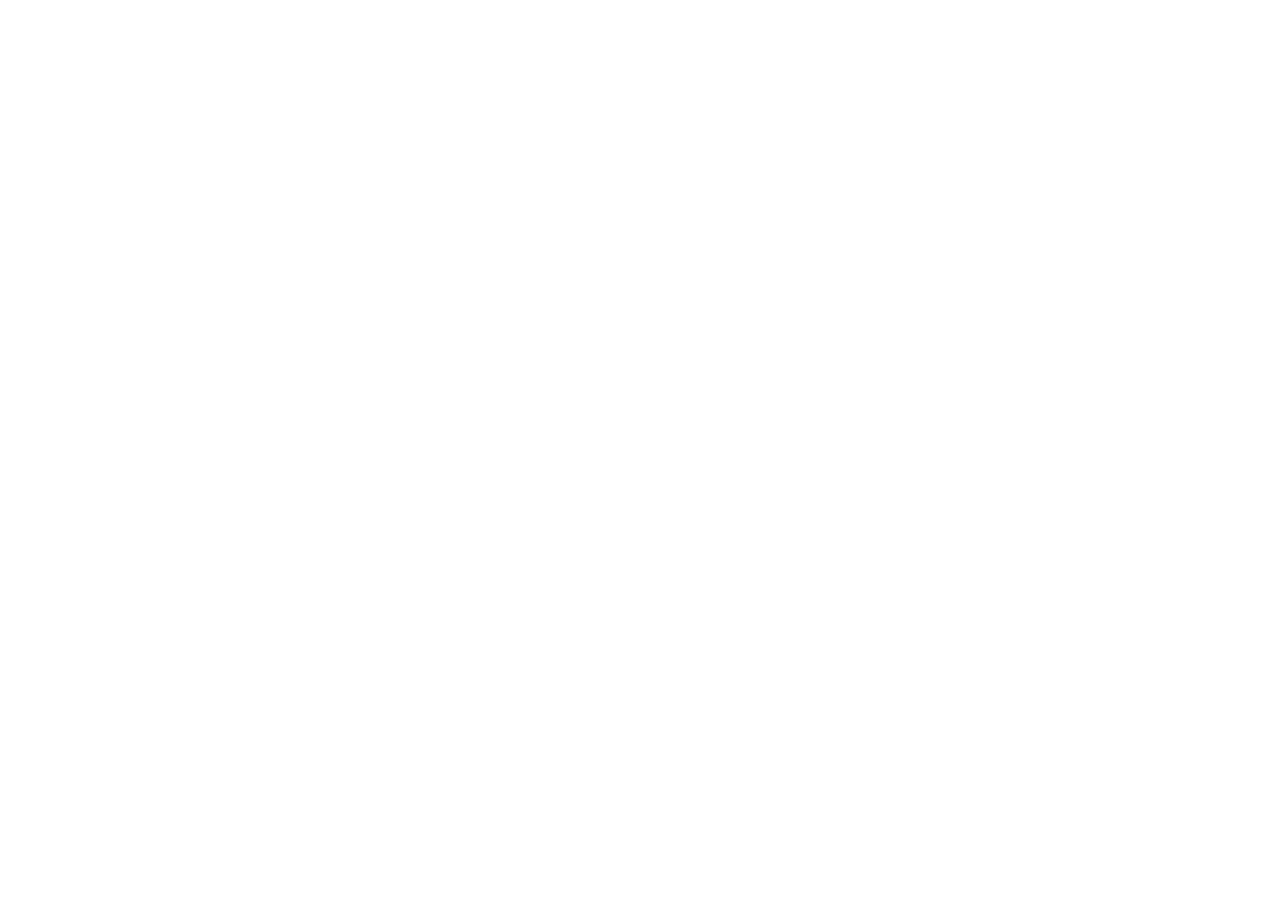
==== commit 5fda5592: "opravy, shit, to je pozdě" ====
--- a/index.html
+++ b/index.html
@@ -44,7 +44,7 @@
         <a href="https://www.pentahospitals.cz/nemocnice-ostrov/pro-klienty-a-navstevy/informace-pro-navstevy/">Informace pro návštěvníky</a>
         <a href="https://www.pentahospitals.cz/nemocnice-ostrov/pro-klienty-a-navstevy/co-prinest-a-co-nenosit/">Co přinést a co nenosit</a>
     </p>
-</script>>
+</script>
 <script type="text/template" id="Recepce-Nemocnice-Ostrov">
     <link rel="stylesheet" href="styly.css" />
     <header> <a href="https://www.pentahospitals.cz/"><img src="asserts/Logo.png" alt="logo"> </a>
@@ -83,7 +83,7 @@
     <footer>
         <a href="https://www.pentahospitals.cz/nemocnice-ostrov/kontakty/">Více kontaktů</a>
     </footer>
-</script>>
+</script>
 <script type="text/template" id="Rehabilitacni-Ambulance">
     <link rel="stylesheet" href="styly.css" />
     <header> <a href="https://www.pentahospitals.cz/"><img src="asserts/Logo.png" alt="logo"> </a>
